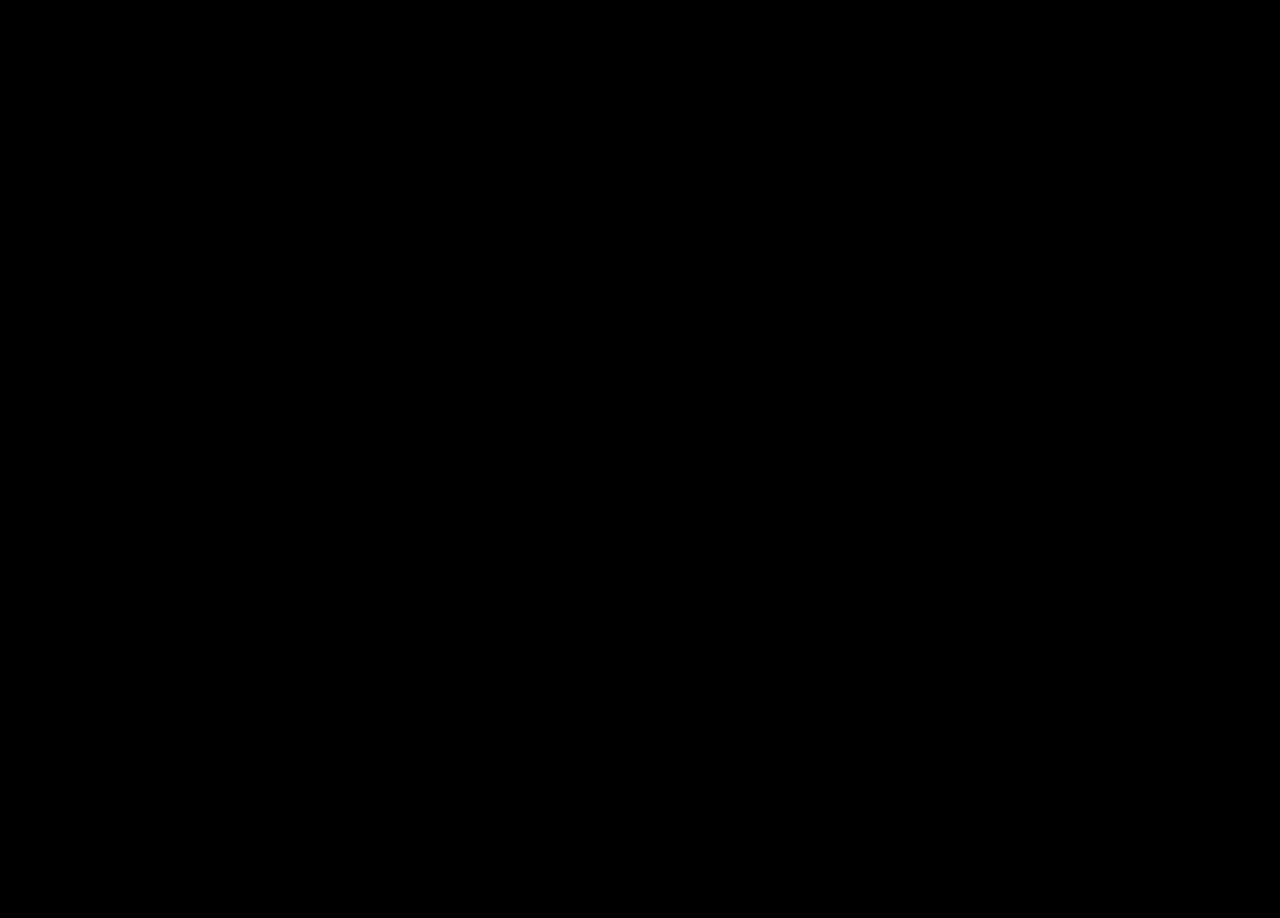
==== src/website/template.html @ 28279c00 "added emcc and website compilation" ====
<!DOCTYPE html>
<html>
<head>
  <meta charset="utf-8">
  <title>ttchef</title>
  <style>
html, body {
    margin: 0;
    padding: 0;
    width: 100%;
    height: 100%;
    overflow: hidden;
    background: black;
}

canvas {
    display: block;
    width: 100vw;
    height: 100vh;
}


  </style>
</head>
<body>

<canvas id="canvas" tabindex="0"></canvas>

<script>
  var Module = {
    canvas: (function() {
      var c = document.getElementById('canvas');
      if (!c) throw "Canvas not found!";
      return c;
    })(),
  };
</script>


{{{ SCRIPT }}}
</body>
</html>
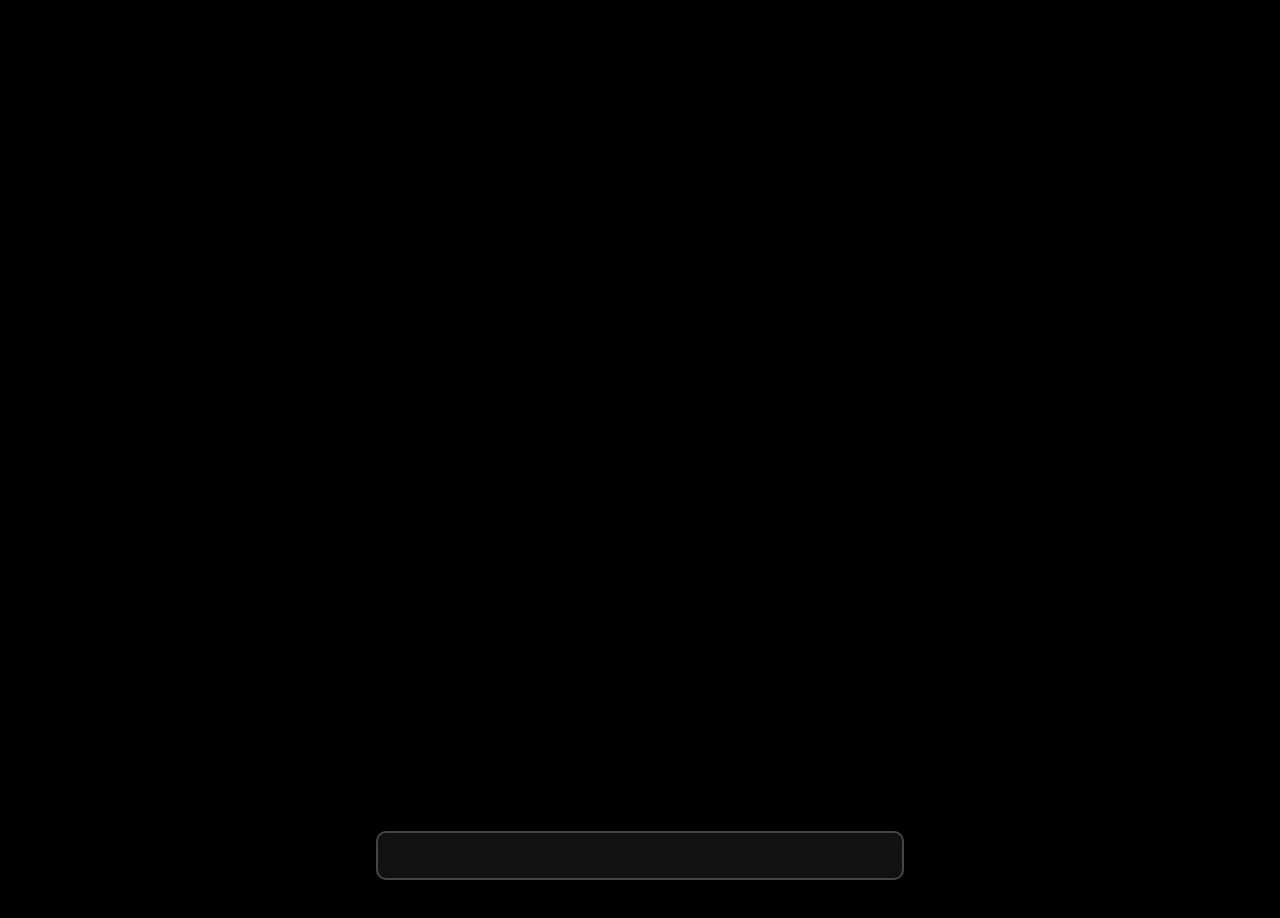
==== commit 516a4313: "tested html text input fields" ====
--- a/src/website/template.html
+++ b/src/website/template.html
@@ -1,10 +1,10 @@
 
 <!DOCTYPE html>
 <html>
-<head>
-  <meta charset="utf-8">
-  <title>ttchef</title>
-  <style>
+    <head>
+        <meta charset="utf-8">
+        <title>ttchef</title>
+        <style>
 html, body {
     margin: 0;
     padding: 0;
@@ -20,25 +20,51 @@
     height: 100vh;
 }
 
+.text-input {
+    position: absolute;
+    bottom: 20px;
+    left: 50%;
+    transform: translateX(-50%);
+    z-index: 10;
 
-  </style>
-</head>
-<body>
+    width: 80%;
+    max-width: 500px;
 
-<canvas id="canvas" tabindex="0"></canvas>
+    padding: 12px;
+    font-size: 18px;
 
-<script>
-  var Module = {
-    canvas: (function() {
-      var c = document.getElementById('canvas');
-      if (!c) throw "Canvas not found!";
-      return c;
-    })(),
-  };
-</script>
+    background: #111;
+    color: white;
+    border: 2px solid #444;
+    border-radius: 10px;
+    outline: none;
+}
+
+        </style>
+    </head>
+    <body>
+
+        <input id="hiddenInput" class="text-input" type="text">
+        <canvas id="canvas" tabindex="0"></canvas>
+
+        <script>
+            var Module = {
+                canvas: (function() {
+                    var c = document.getElementById('canvas');
+                    if (!c) throw "Canvas not found!";
+                    return c;
+                })(),
+            };
+
+            function showKeyboard() {
+                const input = document.getElementById("hiddenInput");
+                input.focus();
+            }
+
+        </script>
 
 
-{{{ SCRIPT }}}
-</body>
+        {{{ SCRIPT }}}
+    </body>
 </html>
 
